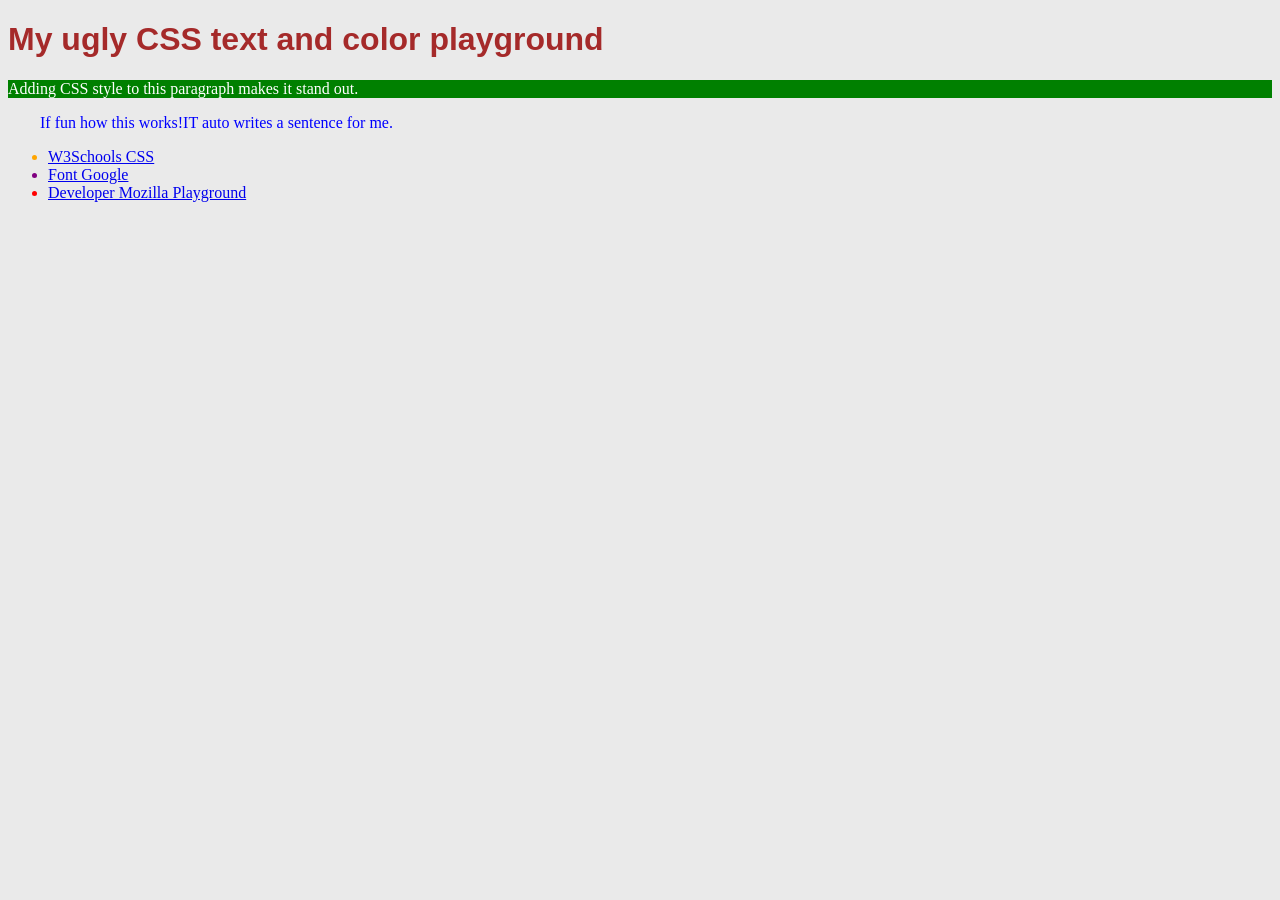
==== Practice/CSSPractice.html @ 276b28e7 "Add files via upload" ====
<!DOCTYPE html>
<html lang="en">
<head>
    <meta charset="UTF-8">
    <meta name="viewport" content="width=device-width, initial-scale=1.0">
    <title>Manuel CCS Practice </title>
    <style>
        body {
            background-color: #eaeaea;
            color: #000033;
        }

        h1 {
            color: brown;
            font-size: 2em;
            font-family: sans-serif;
        }
    </style>
</head>
<body>

    <h1>My ugly CSS text and color playground</h1>

    <p style="background-color: green; color: white;">
        Adding CSS style to this paragraph makes it stand out.
    </p>

    <p style="color: blue; text-indent: 2em;">
        If fun how this works!IT auto writes a sentence for me. 
    </p>

   <ul>
    <li style="color: orange;">
        <a href="https://www.w3schools.com/css/" target="_blank">W3Schools CSS</a>
    </li>
    <li style="color: purple;">
        <a href="https://fonts.google.com/" target="_blank">Font Google</a>
    </li>
    <li style="color: red;">
        <a href="https://developer.mozilla.org/" target="_blank">Developer Mozilla Playground</a>
    </li>
</ul>

</body>
</html>
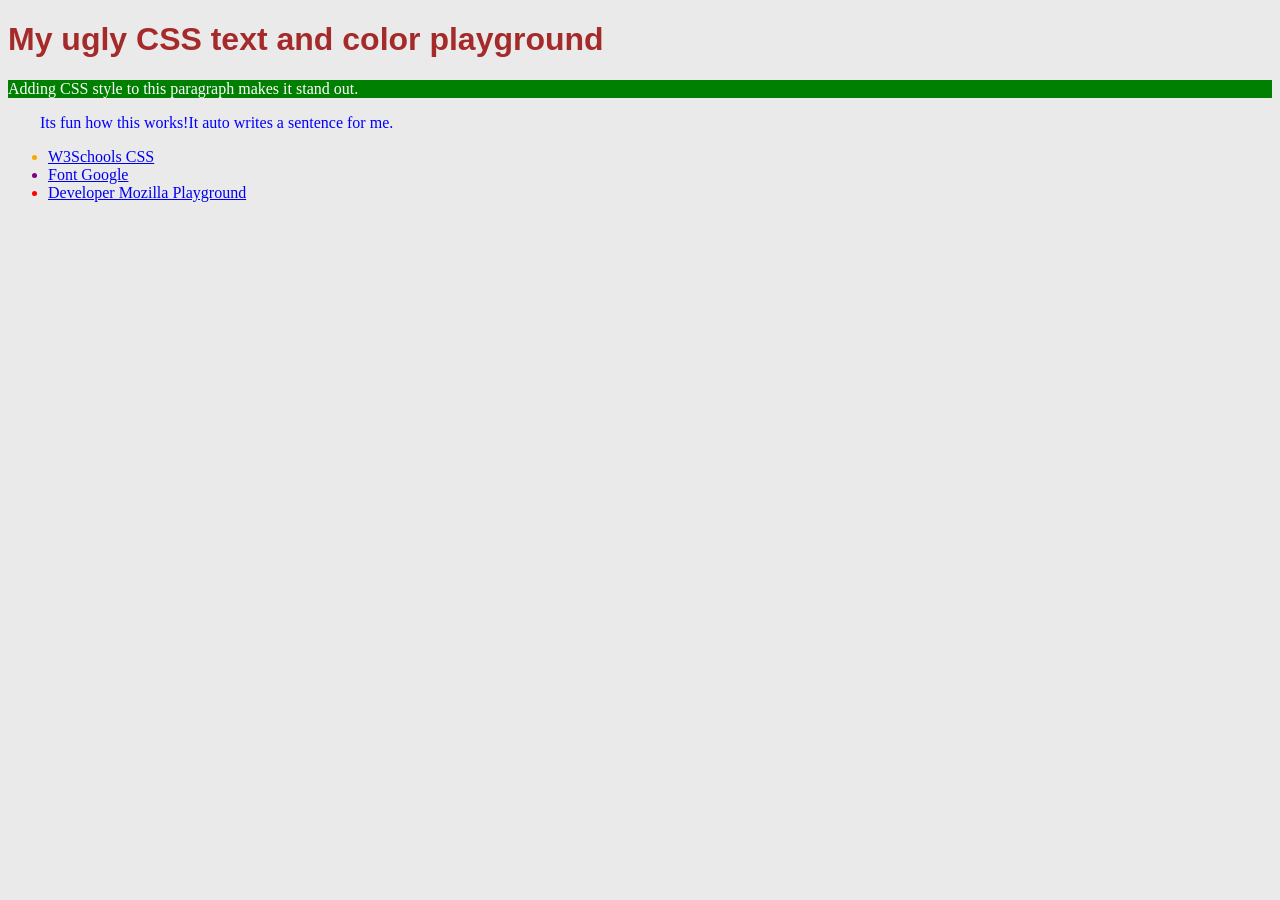
==== commit a3a5a370: "Update CSSPractice.html" ====
--- a/Practice/CSSPractice.html
+++ b/Practice/CSSPractice.html
@@ -26,7 +26,7 @@
     </p>
 
     <p style="color: blue; text-indent: 2em;">
-        If fun how this works!IT auto writes a sentence for me. 
+        Its fun how this works!It auto writes a sentence for me. 
     </p>
 
    <ul>
@@ -42,4 +42,5 @@
 </ul>
 
 </body>
-</html>+
+</html>
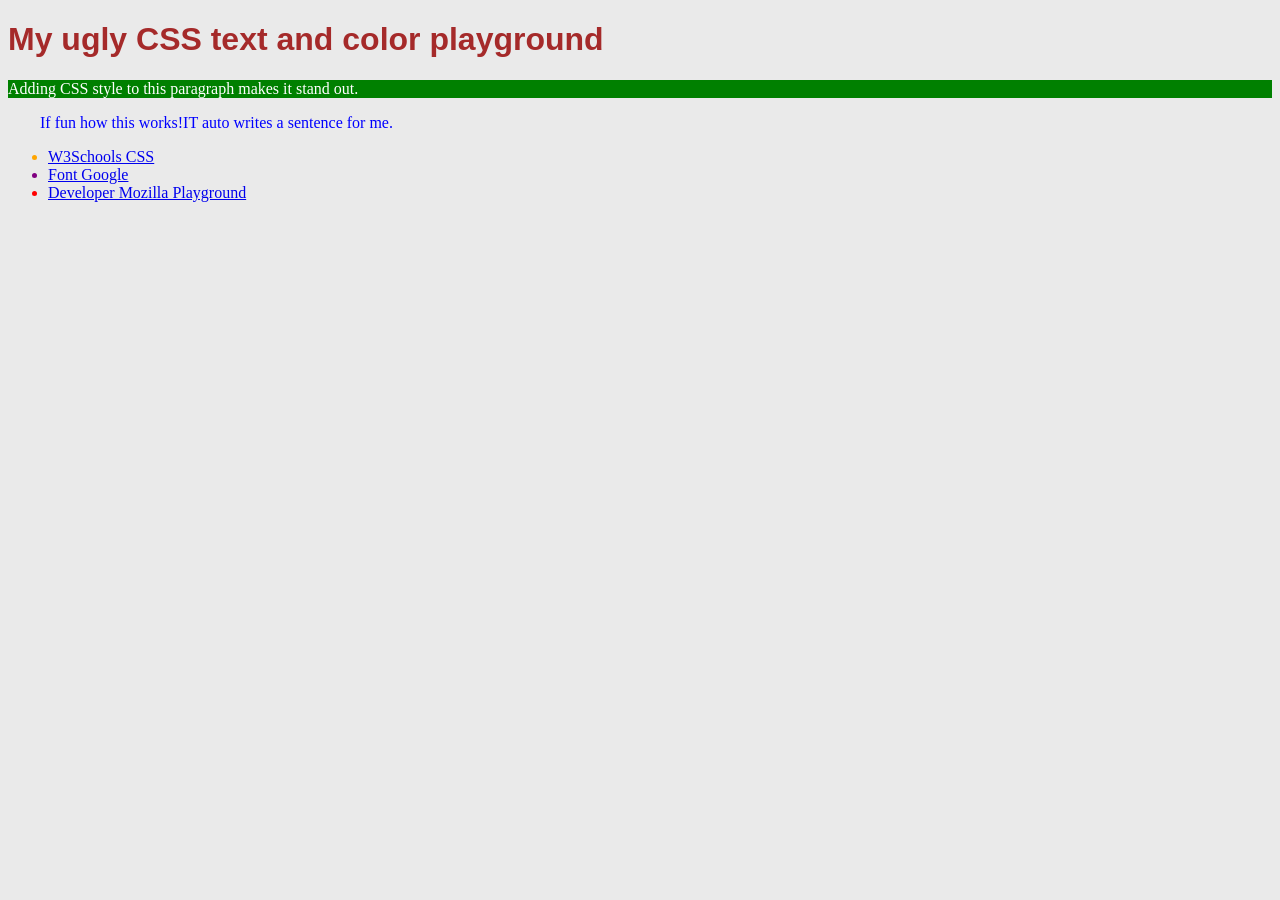
==== commit 73638ee8: "Add files via upload" ====
--- a/Practice/CSSPractice.html
+++ b/Practice/CSSPractice.html
@@ -26,7 +26,7 @@
     </p>
 
     <p style="color: blue; text-indent: 2em;">
-        Its fun how this works!It auto writes a sentence for me. 
+        If fun how this works!IT auto writes a sentence for me. 
     </p>
 
    <ul>
@@ -42,5 +42,4 @@
 </ul>
 
 </body>
-
-</html>
+</html>
